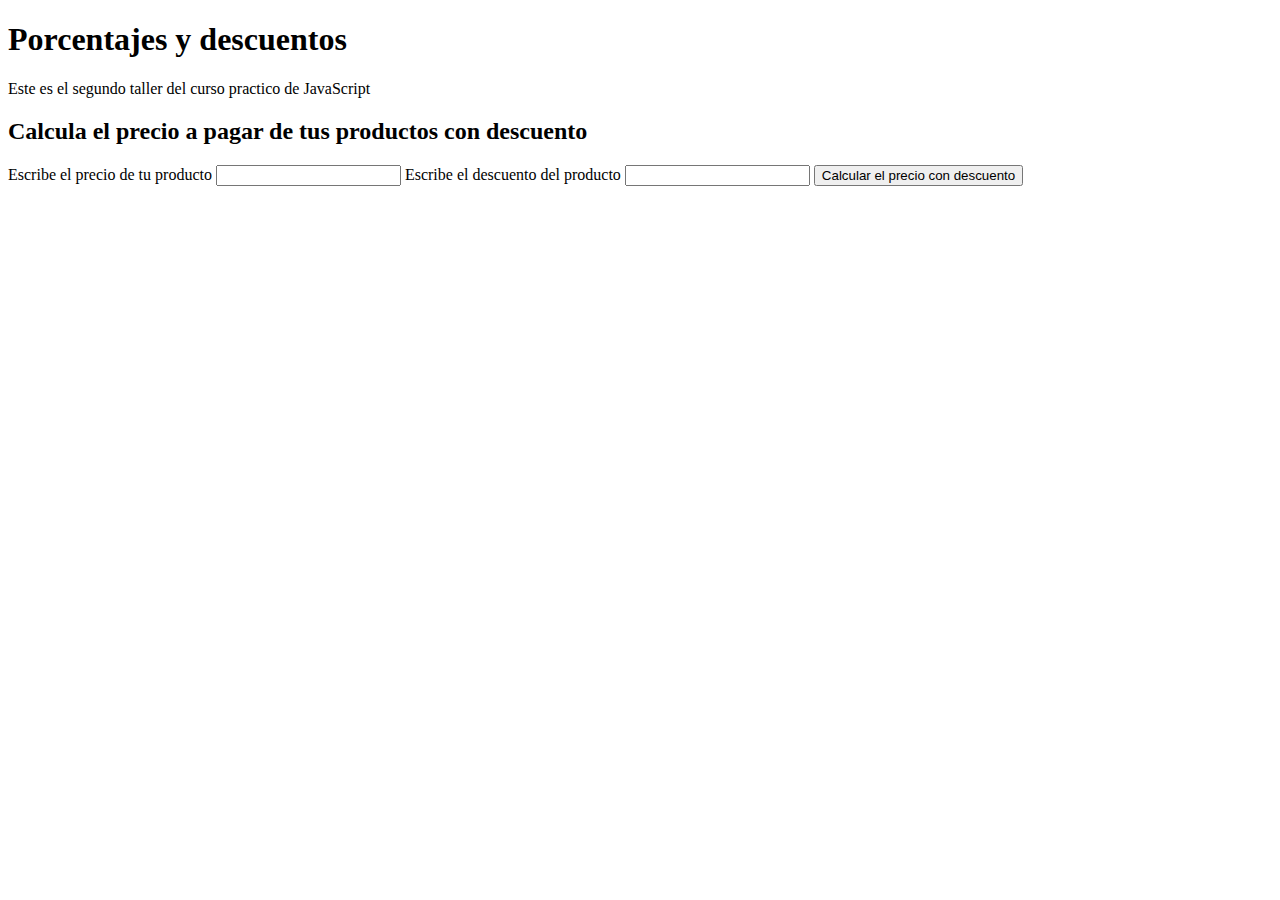
==== porcentajes_y_Descuentos/index.html @ c919b803 "Agregados archivos de porcentajes y descuentos" ====
<!DOCTYPE html>
<html lang="es">
<head>
    <meta charset="UTF-8">
    <meta http-equiv="X-UA-Compatible" content="IE=edge">
    <meta name="viewport" content="width=device-width, initial-scale=1.0">
    <title>Porcentajes y descuentos | Curso practico de Js en platzi</title>
</head>
<body>
    <header>
        <h1>
            Porcentajes y descuentos
        </h1>
        <p>Este es el segundo taller del curso practico de JavaScript</p>
    </header>
    <section>
        <h2>
            Calcula el precio a pagar de tus productos con descuento
        </h2>
        <form action="">
            <label for="inputPrice">Escribe el precio de tu producto</label>
            <input id="inputPrice" type="number"/>
            <label for="inputDiscount">Escribe el descuento del producto</label>
            <input id="inputDiscount" type="number"/>
            <button type="button" onclick="onClickButtonPriceDiscount()">
                Calcular el precio con descuento
            </button>
            <p id="resultPrice"></p>
        </form>
    </section>
    <script src="./descuentos.js"></script>
</body>
</html>
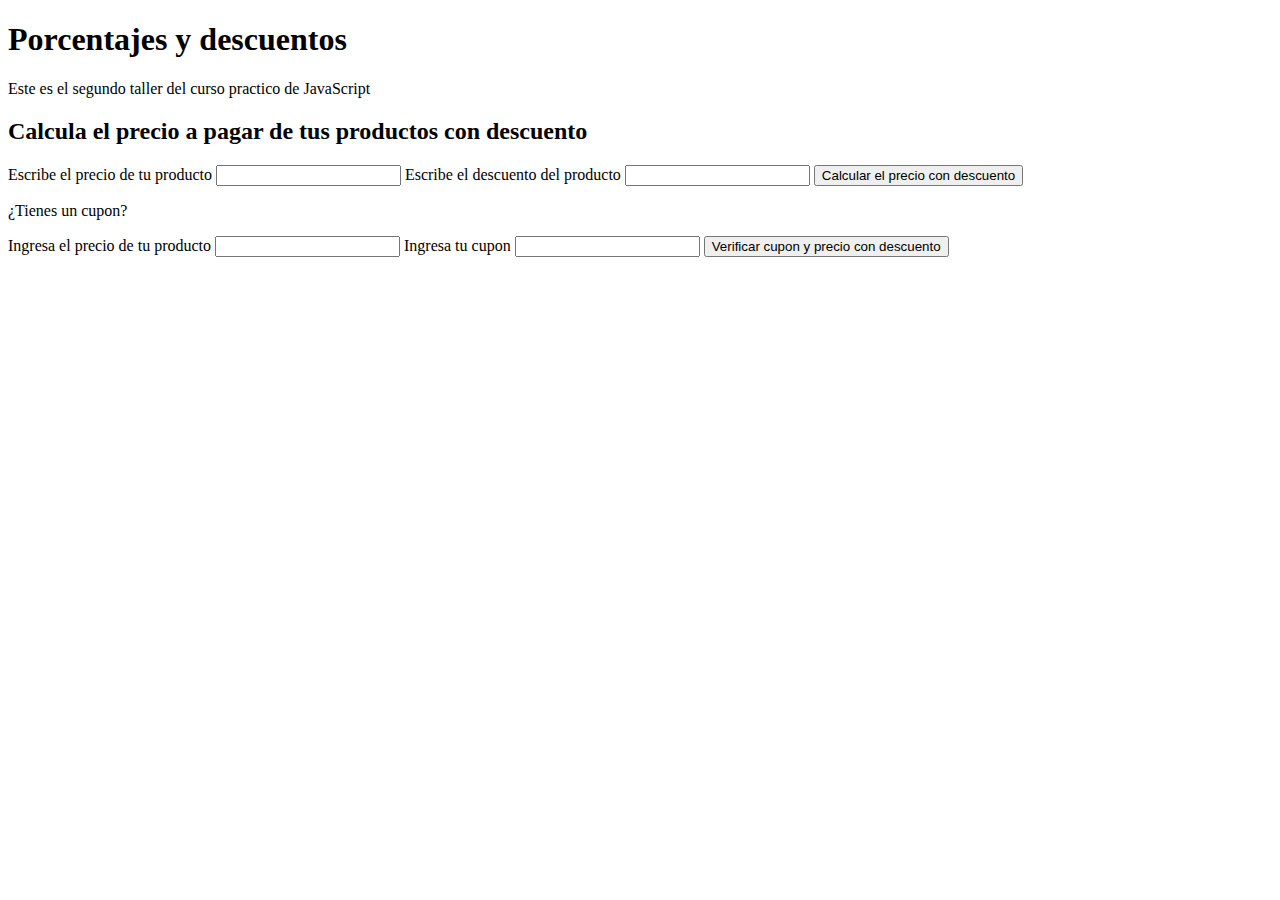
==== commit 3656e45d: "Completado el taller de porcentajes y descuentos" ====
--- a/porcentajes_y_Descuentos/index.html
+++ b/porcentajes_y_Descuentos/index.html
@@ -25,6 +25,14 @@
             <button type="button" onclick="onClickButtonPriceDiscount()">
                 Calcular el precio con descuento
             </button>
+            <p>¿Tienes un cupon?</p>
+            <label for="cuponPrice">Ingresa el precio de tu producto</label>
+            <input type="number" id="cuponPrice">
+            <label for="cuponCode">Ingresa tu cupon</label>
+            <input type="text" id="cuponCode">
+            <button type="button" onclick="onClickButtonCuponDiscount()">
+                Verificar cupon y precio con descuento
+            </button>
             <p id="resultPrice"></p>
         </form>
     </section>
